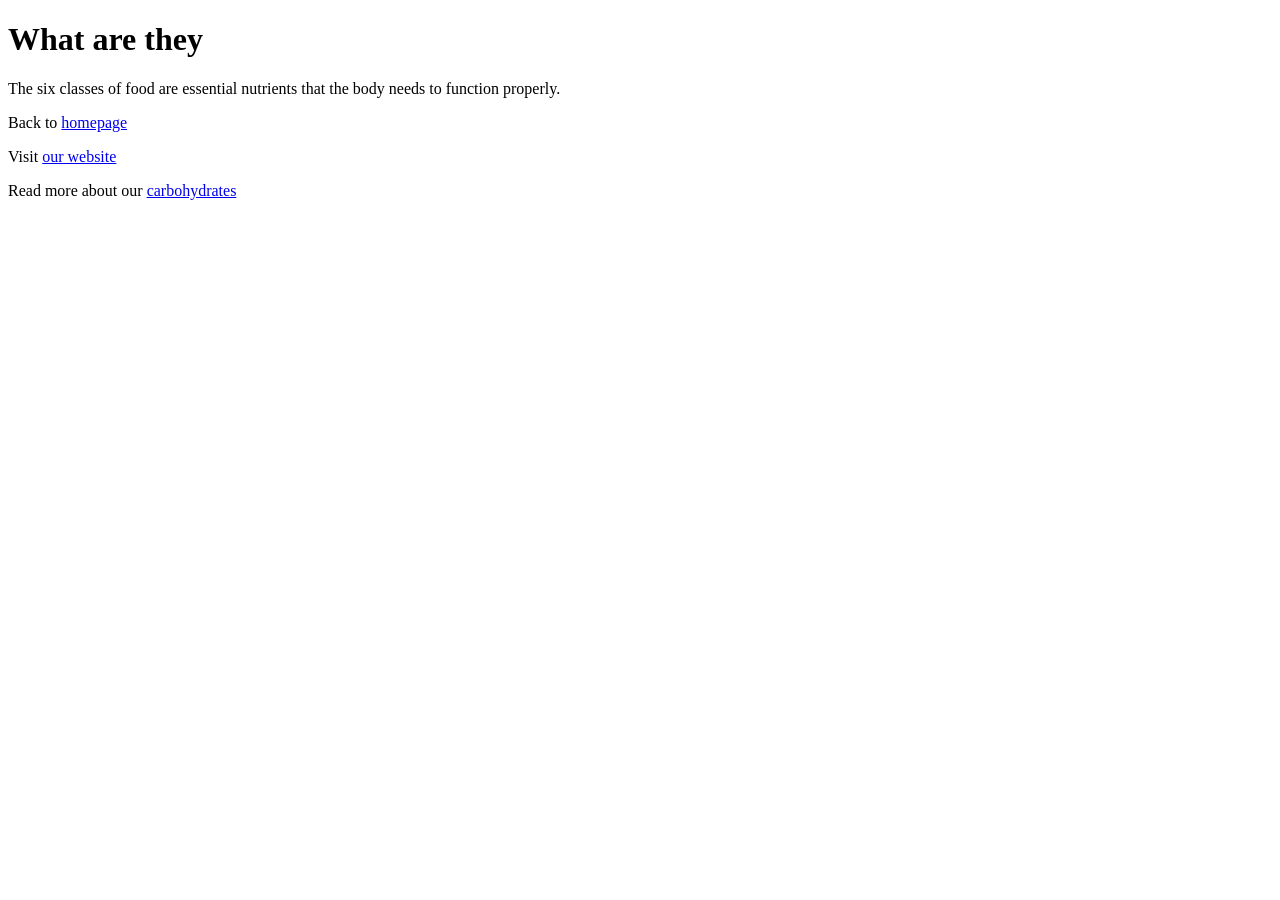
==== about.html @ a3760330 "feat: add about page and configure live server settings" ====
<!DOCTYPE html>
<html lang="en">
  <head>
    <meta charset="UTF-8" />
    <meta name="viewport" content="width=device-width, initial-scale=1.0" />
    <title>About six classes of food</title>
  </head>
  <body>
    <h1>What are they</h1>
    <p>
      The six classes of food are essential nutrients that the body needs to
      function properly.
    </p>
    <p>Back to <a href="./index.html">homepage</a></p>
    <p>
      Visit
      <a
        href="https://en.wikipedia.org/wiki/Carbohydrate"
        target="_blank"
        rel="noopener"
        >our website</a
      >
    </p>
    <p>
      Read more about our <a href="./index.html#carbohydrates">carbohydrates</a>
    </p>
  </body>
</html>
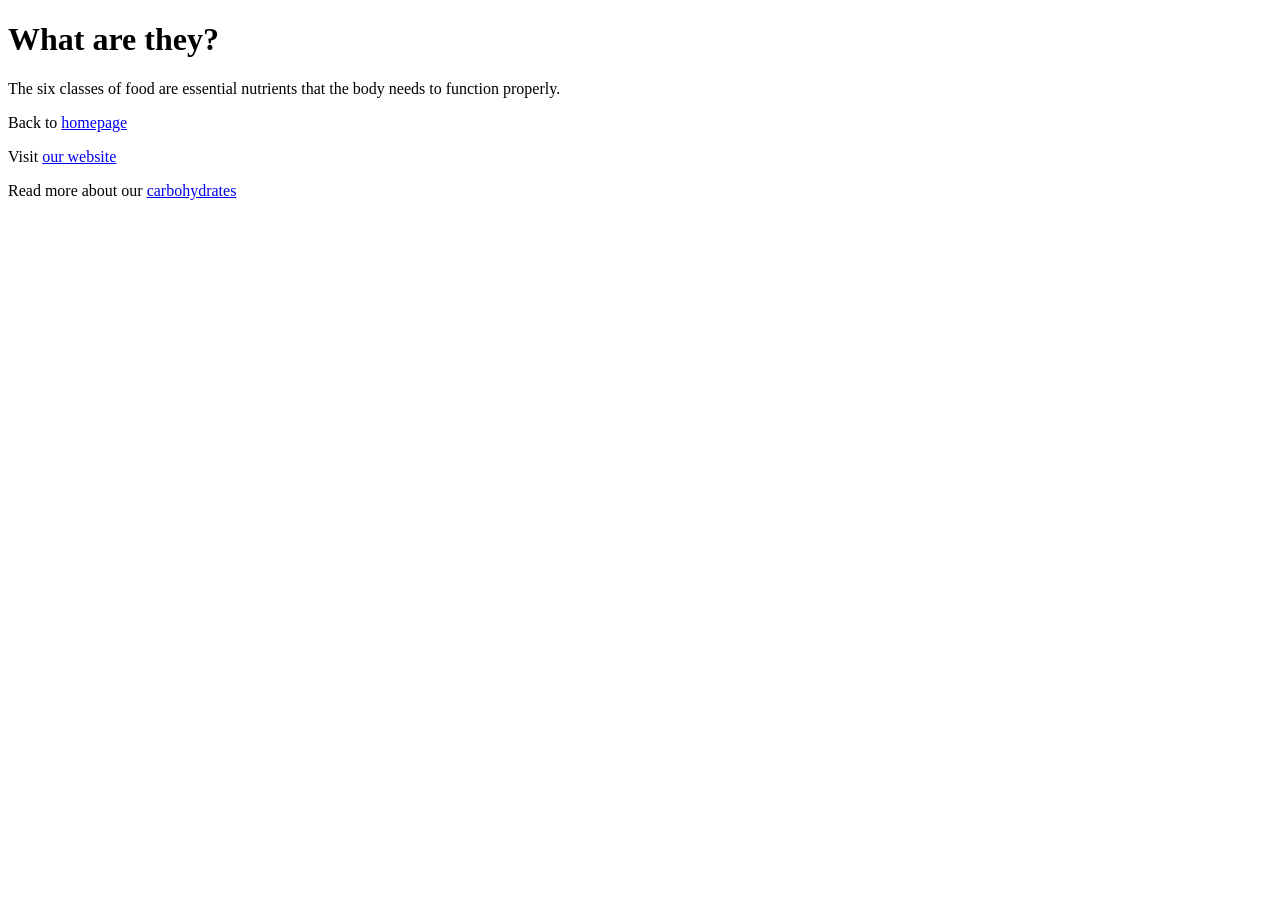
==== commit 939fabb3: "feat: add files" ====
--- a/about.html
+++ b/about.html
@@ -6,7 +6,7 @@
     <title>About six classes of food</title>
   </head>
   <body>
-    <h1>What are they</h1>
+    <h1>What are they?</h1>
     <p>
       The six classes of food are essential nutrients that the body needs to
       function properly.
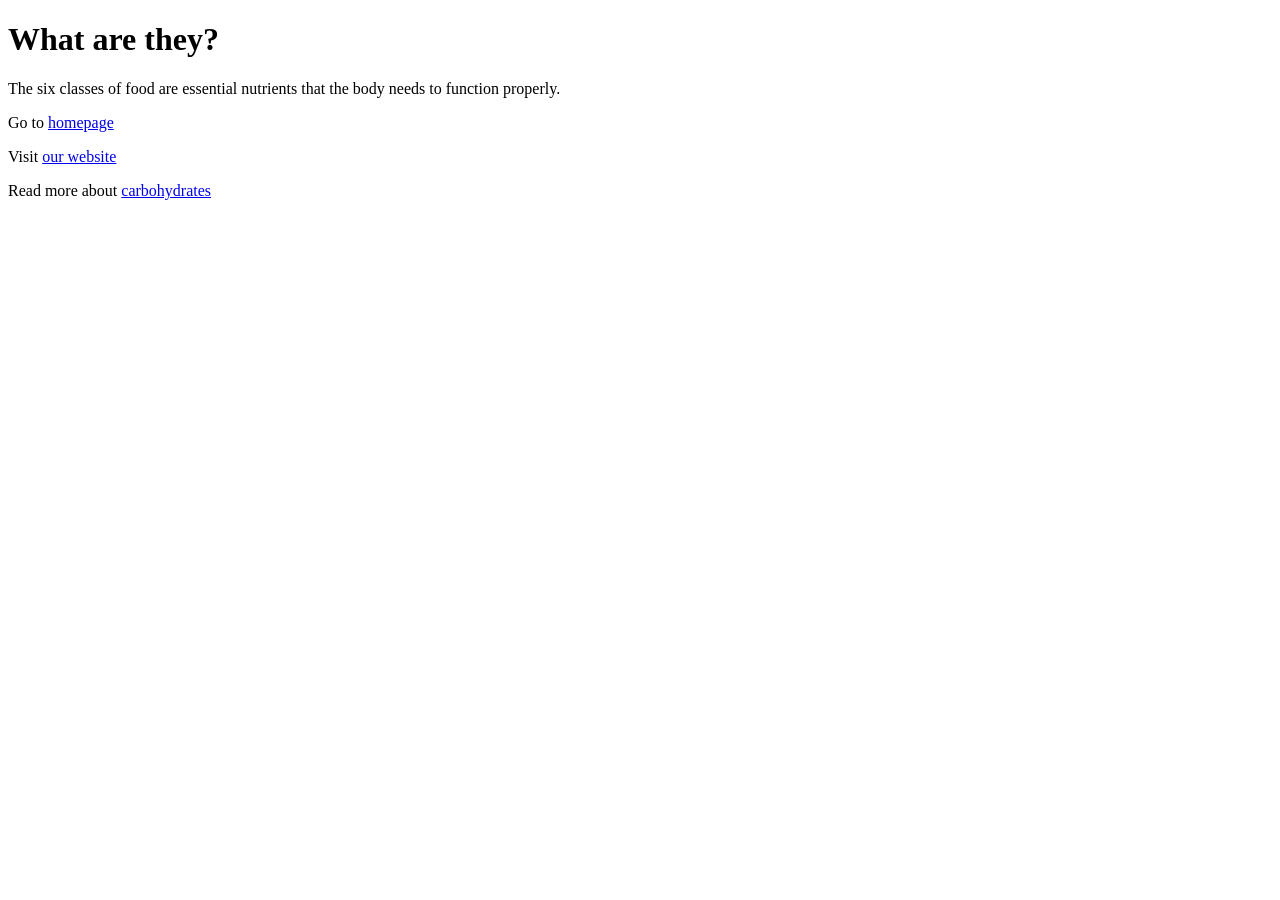
==== commit 00d04377: "feat: add changes made to the style" ====
--- a/about.html
+++ b/about.html
@@ -11,7 +11,7 @@
       The six classes of food are essential nutrients that the body needs to
       function properly.
     </p>
-    <p>Back to <a href="./index.html">homepage</a></p>
+    <p>Go to <a href="./index.html">homepage</a></p>
     <p>
       Visit
       <a
@@ -22,7 +22,7 @@
       >
     </p>
     <p>
-      Read more about our <a href="./index.html#carbohydrates">carbohydrates</a>
+      Read more about <a href="./index.html#carbohydrates">carbohydrates</a>
     </p>
   </body>
 </html>
